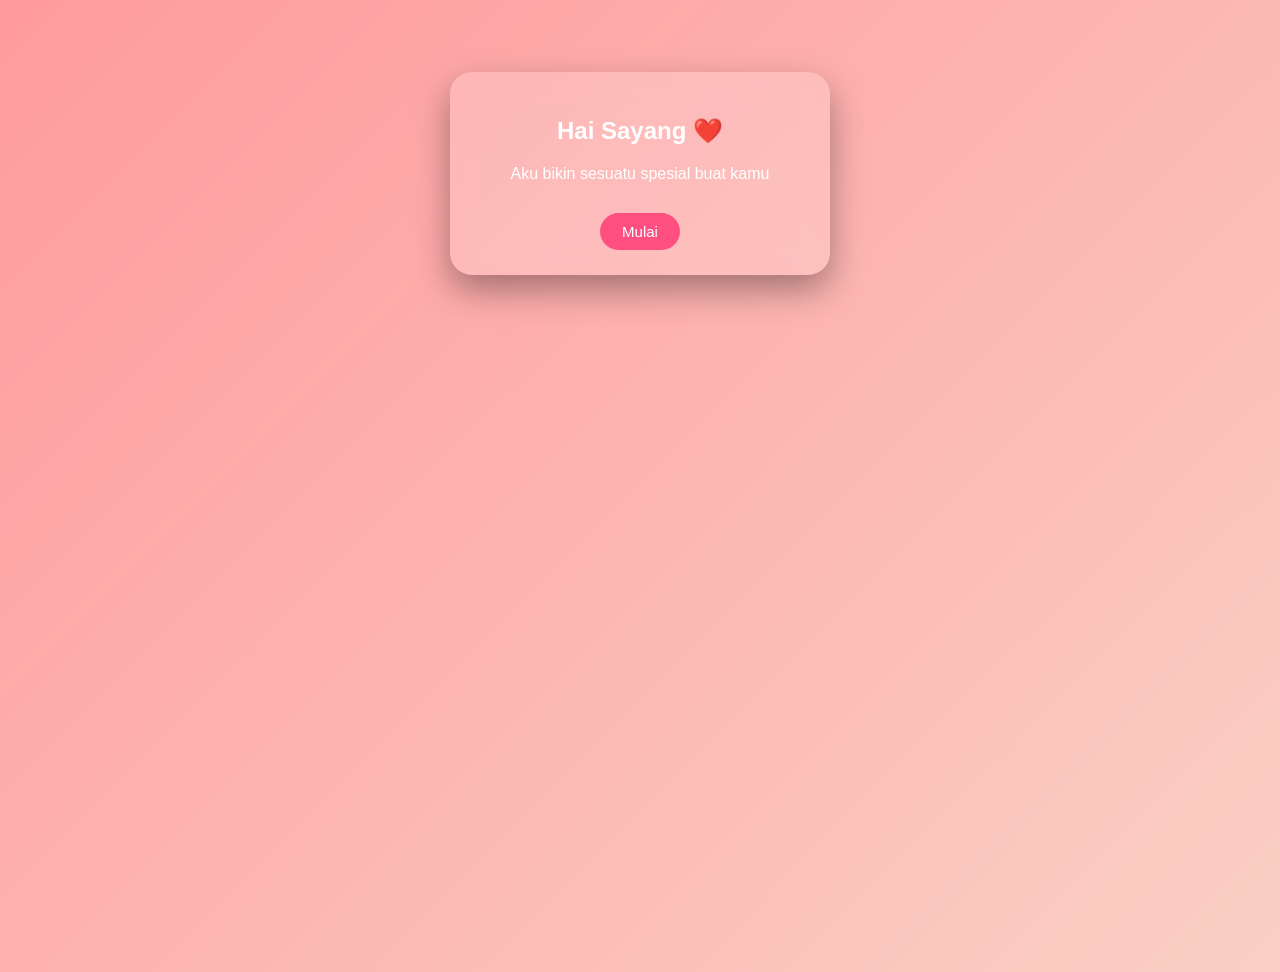
==== index.html @ 66ede160 "Update and rename valentine.html to index.html" ====
<!DOCTYPE html>
<html lang="id">
<head>
<meta charset="UTF-8">
<meta name="viewport" content="width=device-width, initial-scale=1.0">
<title>Our Love Story ❤️</title>

<link rel="stylesheet" href="valentine.css">
</head>

<body>

<!-- MUSIC -->
<audio id="musicGame" loop src="lagu-awal.mp3"></audio>
<audio id="musicLetter" loop src="lagu-surat.mp3"></audio>

<!-- START -->
<div class="box" id="start">
  <h2>Hai Sayang ❤️</h2>
  <p>Aku bikin sesuatu spesial buat kamu</p>
  <button onclick="startGame()">Mulai</button>
</div>

<!-- QUIZ -->
<div class="box" id="quiz">
  <h3 id="question"></h3>
  <button onclick="nextQ()">Lanjut</button>
</div>

<!-- QUESTION -->
<div class="box" id="final">
  <h2>Janji ya…</h2>
  <p>Kita jaga hubungan ini bareng-bareng</p>
  <button onclick="showLetter()">IYA 💖</button>
</div>

<!-- LETTER -->
<div class="box" id="letter">
  <p>Hai,</p>
  <p>Aku cuma mau bilang beberapa hal yang mungkin jarang aku ucapin langsung.</p>
  <p>Aku senang sama kamu. Bukan karena hal besar atau momen yang dramatis, tapi justru karena hal-hal kecil yang sering nggak kelihatan. Cara kamu cerita, cara kamu respon hal sepele, dan cara kamu tetap jadi diri sendiri tanpa dibuat-buat. Semua itu bikin aku nyaman.</p>
  <p>Aku sadar aku bukan orang yang paling jago nunjukin perasaan. Kadang aku lebih milih diam, atau nganggep sesuatu “nanti aja diomongin”. Tapi bukan berarti aku nggak peduli. Aku peduli, cuma caraku sering sederhana dan mungkin nggak selalu kelihatan.</p>
  <p>Sama kamu, aku ngerasa nggak perlu jadi orang lain. Aku bisa capek, bisa random, bisa nggak sempurna. Dan kamu tetap ada. Itu hal yang jarang, dan aku hargai banget.</p>
  <p>Aku nggak janji hal muluk-muluk. Aku cuma pengin terus jalan bareng, ngobrol kalau ada apa-apa, dan sama-sama belajar jadi lebih baik. Kalau nanti ada beda pendapat, semoga kita tetap milih buat saling denger, bukan saling pergi.</p>
  <p>Intinya, aku nyaman sama kamu.<br>
    Dan aku pengin terus ada di sini, bareng kamu.
  </p>

  <p class="signature">
    — dari Hr
  </p>
  <button onclick="showVideo()">Lihat Kenangan Kita 🎥</button>
</div>

<!-- VIDEO -->
<div class="video-wrapper" id="videoBox">
  <div class="video-card">
    <video id="loveVideo" controls playsinline preload="metadata">
      <source src="kenangan.mp4" type="video/mp4">
      Browser kamu tidak mendukung video
    </video>
  </div>
</div>

<button id="noBtn">TIDAK 💔</button>

<script src="valentine.js"></script>
</body>
</html>
---- valentine.css ----
*{
  box-sizing:border-box;
}

body{
  margin:0;
  font-family:'Segoe UI',sans-serif;
  background:linear-gradient(135deg,#ff9a9e,#fad0c4);
  color:white;
  text-align:center;
  min-height:100vh;
  overflow:auto;
}

.box{
  display:none;
  background:rgba(255,255,255,0.18);
  padding:25px;
  border-radius:22px;
  width:90%;
  max-width:380px;
  margin:auto;
  margin-top:8vh;
  backdrop-filter:blur(12px);
  box-shadow:0 15px 35px rgba(0,0,0,.35);
}

#start{
  display:block;
}

button{
  padding:10px 22px;
  border:none;
  border-radius:25px;
  background:#ff4f81;
  color:white;
  font-size:15px;
  cursor:pointer;
  margin-top:14px;
}
button:hover{
  background:#ff2f6d;
}

#noBtn{
  position:absolute;
  display:none;
}

/* VIDEO */
.video-wrapper{
  display:none;
  justify-content:center;
  align-items:flex-start;
  padding:20px;
  height:auto;
}

.video-card{
  width:100%;
  max-width:420px;
  background:rgba(255,255,255,0.18);
  padding:12px;
  border-radius:22px;
  backdrop-filter:blur(10px);
  box-shadow:0 15px 35px rgba(0,0,0,.4);
}

video{
  width:100%;
  height:auto;
  max-height:80vh;
  border-radius:18px;
  object-fit:contain;   /* INI KUNCI */
  display:block;
}


/* ===== ROMANTIC HEART FLOAT ===== */
.heart{
  position:fixed;
  bottom:-20px;
  font-size:18px;
  color:#ff6f91;
  animation:floatHeart 6s linear forwards;
  pointer-events:none;
  text-shadow:0 0 8px rgba(255,111,145,.8);
}

@keyframes floatHeart{
  0%{
    transform:translateY(0) scale(1);
    opacity:0;
  }
  10%{
    opacity:1;
  }
  100%{
    transform:translateY(-110vh) scale(1.6);
    opacity:0;
  }
}


/* ROMANTIC FIREWORK */
.firework{
  position:absolute;
  width:6px;
  height:6px;
  border-radius:50%;
  animation:boom 2.5s ease-out infinite;
}

@keyframes boom{
  0%{transform:scale(0);opacity:1}
  100%{transform:scale(18);opacity:0}
}
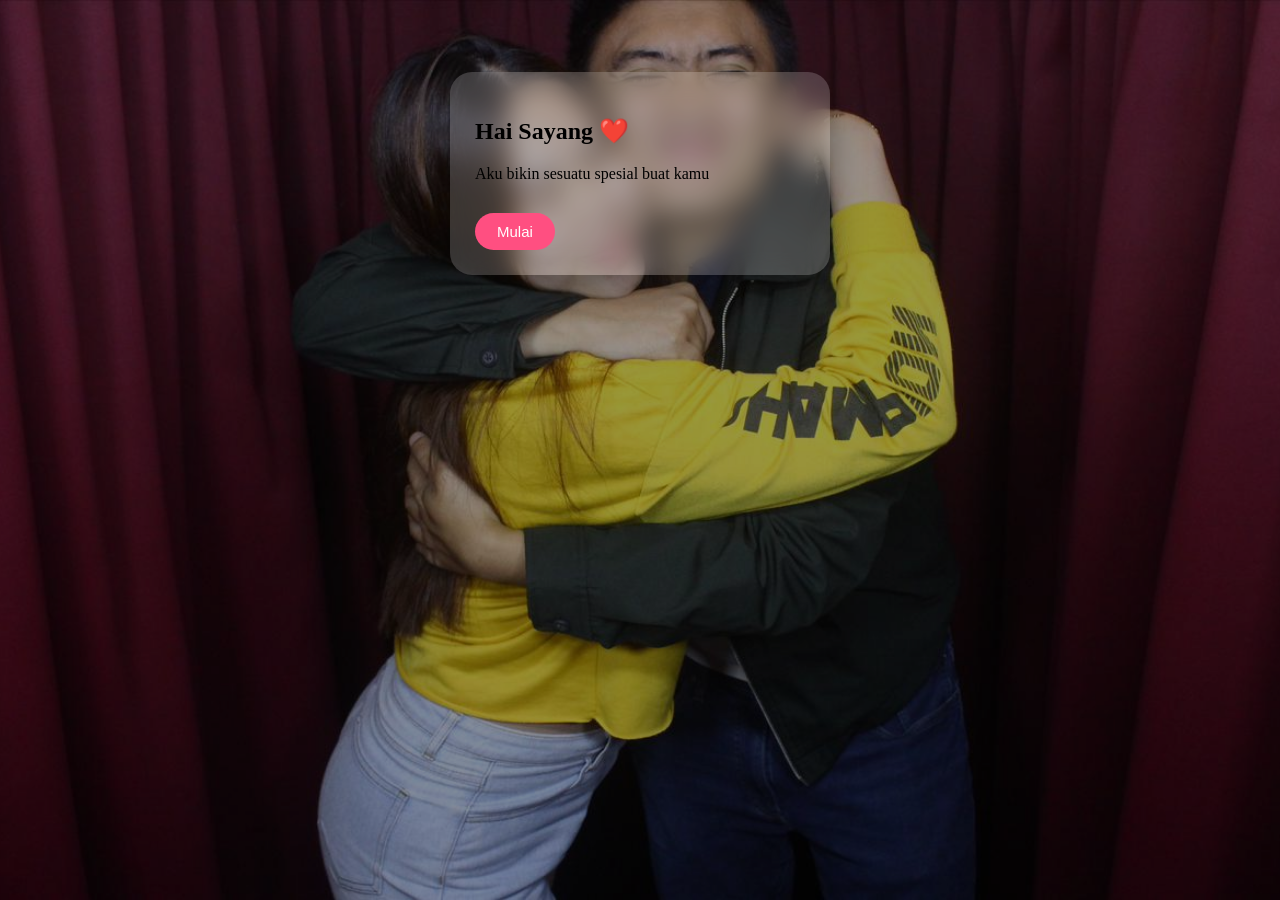
==== commit 9744e921: "Update index.html" ====
--- a/index.html
+++ b/index.html
@@ -10,6 +10,8 @@
 
 <body>
 
+<div class="bg-slider"></div>
+  
 <!-- MUSIC -->
 <audio id="musicGame" loop src="lagu-awal.mp3"></audio>
 <audio id="musicLetter" loop src="lagu-surat.mp3"></audio>
@@ -64,6 +66,8 @@
 
 <button id="noBtn">TIDAK 💔</button>
 
-<script src="valentine.js"></script>
+<script src="valentine.js" defer></script>
 </body>
 </html>
+
+
--- a/valentine.css
+++ b/valentine.css
@@ -2,14 +2,32 @@
   box-sizing:border-box;
 }
 
+/* ===== BACKGROUND FOTO SLIDER ===== */
+
 body{
   margin:0;
-  font-family:'Segoe UI',sans-serif;
-  background:linear-gradient(135deg,#ff9a9e,#fad0c4);
-  color:white;
-  text-align:center;
-  min-height:100vh;
-  overflow:auto;
+  padding:0;
+  overflow-x:hidden;
+}
+
+.bg-slider{
+  position:fixed;
+  top:0;
+  left:0;
+  width:100%;
+  height:100%;
+  background-size:cover;
+  background-position:center;
+  background-repeat:no-repeat;
+  z-index:0;
+  transition:opacity 1.5s ease-in-out;
+  filter:brightness(0.6);
+}
+
+/* supaya isi tetap jelas */
+.love-letter{
+  position:relative;
+  z-index:2;
 }
 
 .box{
@@ -116,3 +134,7 @@
   0%{transform:scale(0);opacity:1}
   100%{transform:scale(18);opacity:0}
 }
+
+
+
+
